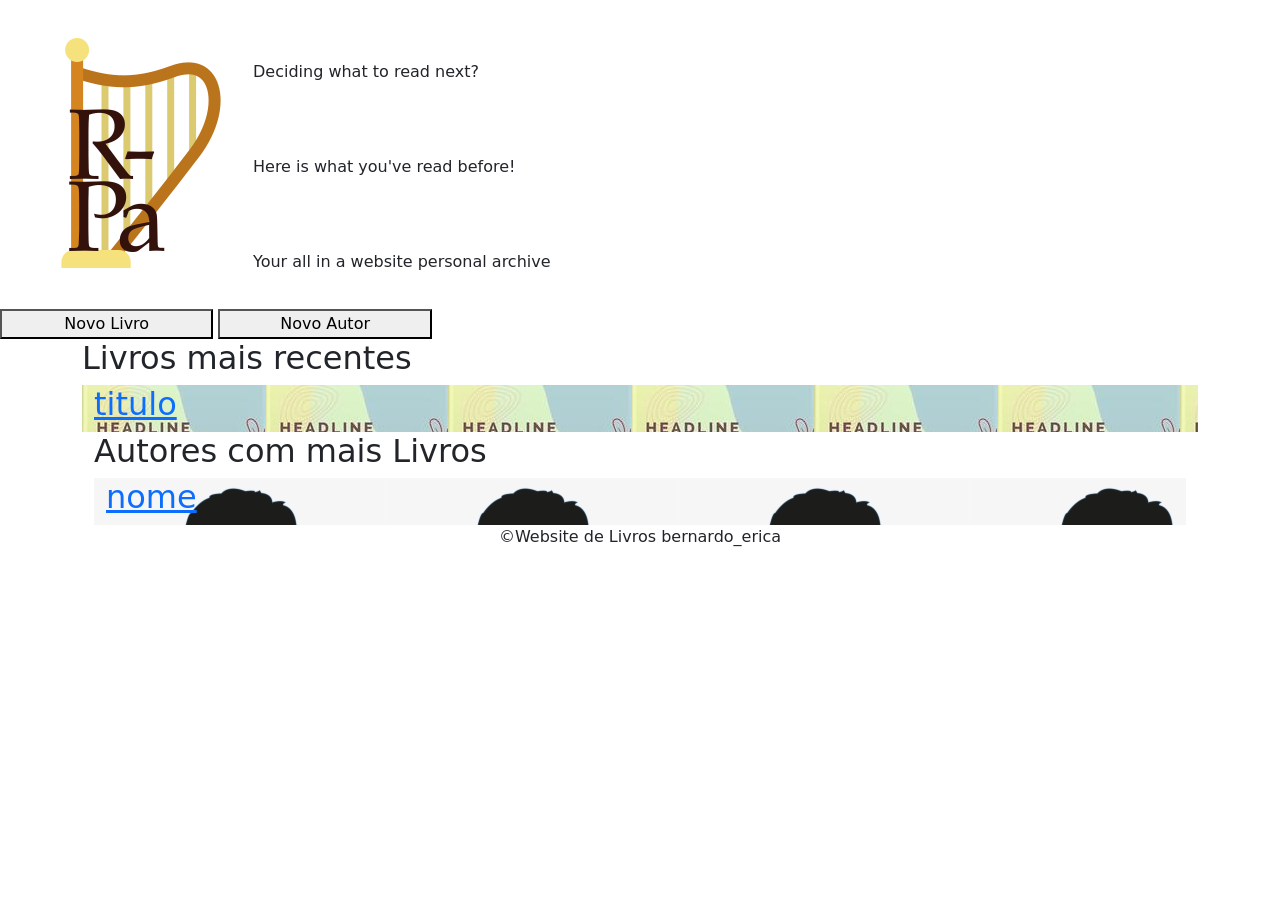
==== html/index.html @ 3e22586c "basicos html: incompleto" ====
<!DOCTYPE html>
<html lang="en">
<head>
    <meta charset="UTF-8">
    <meta name="viewport" content="width=device-width, initial-scale=1.0">
    <meta name="Author" content="Bernardo Silvestre e Erica Henrique">
    <link rel="icon" type="image/gif" href="./css/icon/arpa.png">
    <link href="https://cdn.jsdelivr.net/npm/bootstrap@5.0.2/dist/css/bootstrap.min.css" rel="stylesheet"
     integrity="sha384-EVSTQN3/azprG1Anm3QDgpJLIm9Nao0Yz1ztcQTwFspd3yD65VohhpuuCOmLASjC" crossorigin="anonymous">
     <link rel="preconnect" href="https://fonts.googleapis.com">
     <link rel="preconnect" href="https://fonts.gstatic.com" crossorigin>
     <link href="https://fonts.googleapis.com/css2?family=Alfa+Slab+One&family=Roboto+Slab:wght@100;200&display=swap" rel="stylesheet">
    <link rel="stylesheet" type="text/css" href="./css/styles.css">
    <title>Reader's Personal Archive</title>
</head>

<body>

    <header><br>
        <section class="container-fluid">
            <table>
                <tr>
                    <td class="name col-1" rowspan="3"><img src="/css/img/logo.png" alt="logo R-Pa"></td>
                    <td class="tagline">Deciding what to read next? </td>
                </tr>
                <tr>
                    <td class="tagline">Here is what you've read before! </td>
                </tr>
                <tr>
                    <td class="tagline">Your all in a website personal archive</td>
                </tr>
                
            </table>
        </section>
        <nav>
            <button class="col-2"> Novo Livro <a href="addLivro.html"></a></button>                   
            <button class="col-2"> Novo Autor <a href="addAutor.html"></a></button>
        </nav>
    </header>


   <section class="box">
        <div class="container-lg homepage">
            <h2>Livros mais recentes</h2>
            <div class="row">
                <div class="livro-recente-cont col">
                    <div class="livro-recente container" style="background-image: url('/css/img/test_book.jpg');">
                        <a href="./livro.html?id=$id">
                            <div class="row align-items-end">
                                <div class="col">
                                    <h2>titulo</h2>
                                </div>
                            </div>
                        </a>
                    </div>
                </div>
            </div>
        <div class="container-lg homepage">
            <h2>Autores com mais Livros</h2>
            <div class="row">
                <div class="autor-popular-cont col">
                        <div class="autor-popular container" style="background-image: url('/css/img/test_author.png');">
                            <a href="autor./autor.html?id=$id">
                                <div class="row align-items-end">
                                    <div class="col">
                                        <h2>nome</h2>
                                    </div>
                                </div>
                            </a>
                        </div>
                    </div>
                </div>
            </div>
        </div>
    </section>

    <footer class="container-fluid text-center">
        <div class="container-lg">
            <p>&copy;Website de Livros bernardo_erica</p>
        </div>
    </footer>

    <script src="https://cdn.jsdelivr.net/npm/bootstrap@5.3.7/dist/js/bootstrap.bundle.min.js"
        integrity="sha384-ndDqU0Gzau9qJ1lfW4pNLlhNTkCfHzAVBReH9diLvGRem5+R9g2FzA8ZGN954O5Q"
        crossorigin="anonymous">
    </script>

    </body>
</html>
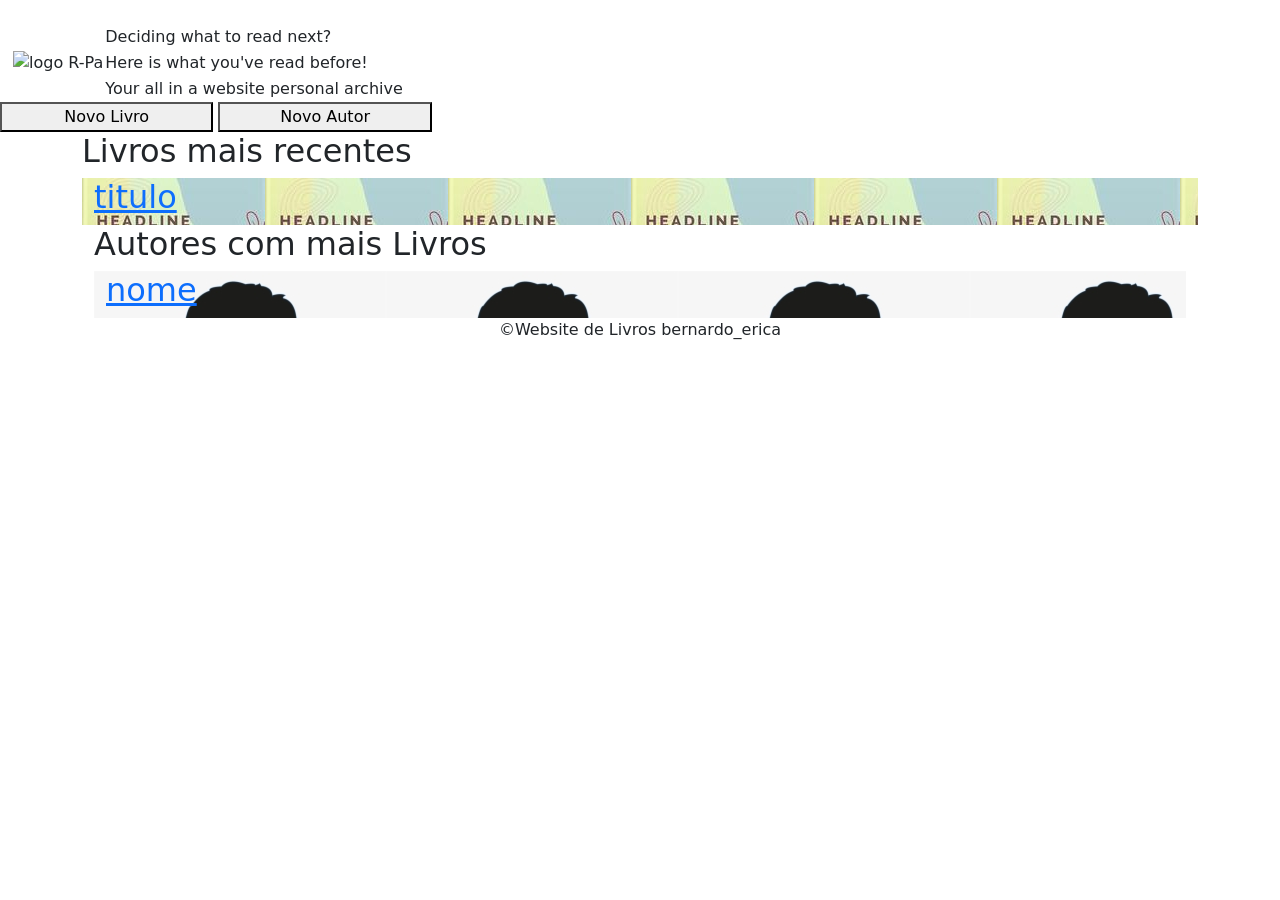
==== commit 4934a961: "css deixou de funcionar??" ====
--- a/html/index.html
+++ b/html/index.html
@@ -20,7 +20,7 @@
         <section class="container-fluid">
             <table>
                 <tr>
-                    <td class="name col-1" rowspan="3"><img src="/css/img/logo.png" alt="logo R-Pa"></td>
+                    <td class="name col-1" rowspan="3"><img src="./css/img/logo.png" alt="logo R-Pa"></td>
                     <td class="tagline">Deciding what to read next? </td>
                 </tr>
                 <tr>
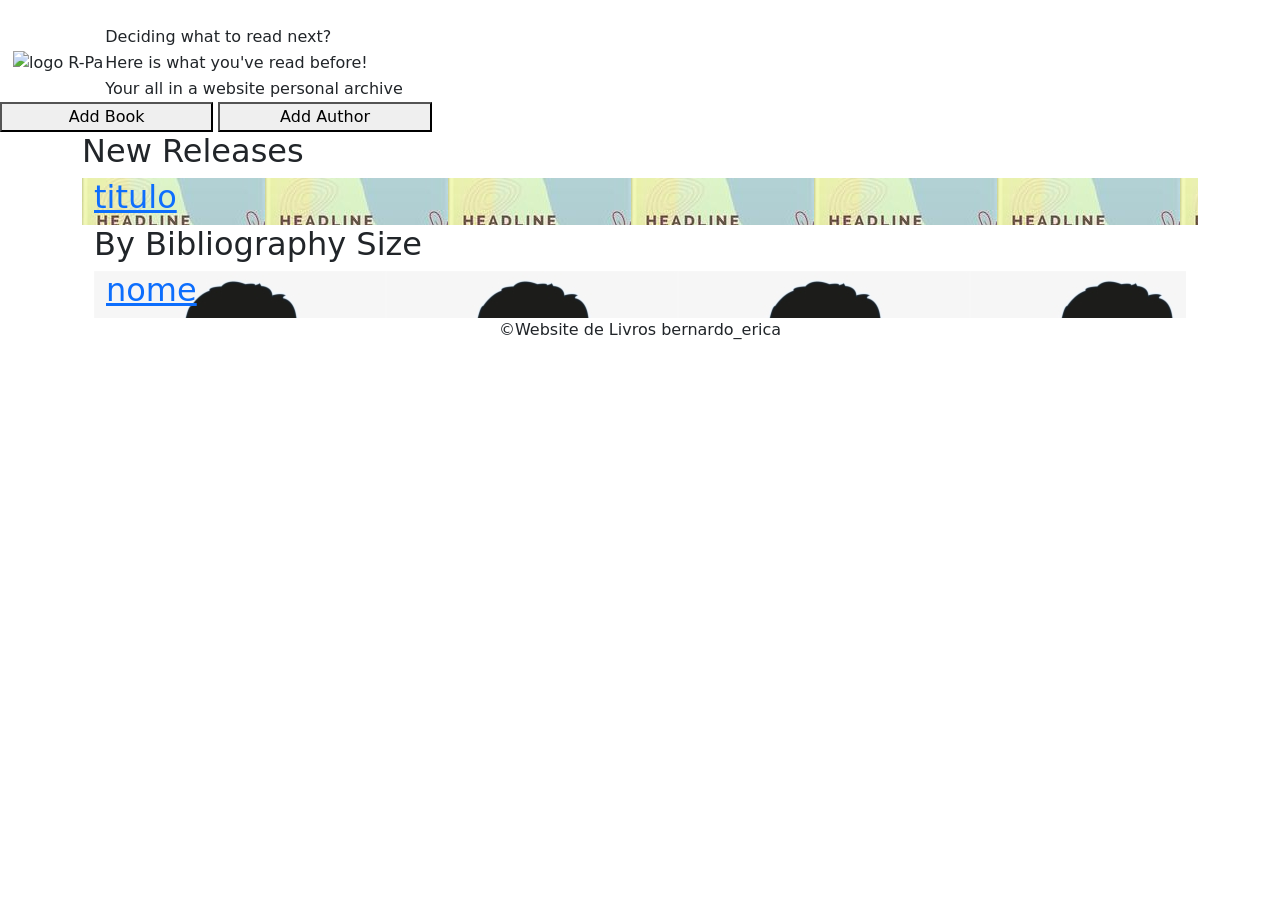
==== commit da0d9fc5: "alterações minimas/ resolvi o css/ imagens ainda não aparecem" ====
--- a/html/index.html
+++ b/html/index.html
@@ -14,7 +14,7 @@
     <title>Reader's Personal Archive</title>
 </head>
 
-<body>
+<body style="background-image: url(./css/img/bookvector.jpg);">
 
     <header><br>
         <section class="container-fluid">
@@ -33,15 +33,15 @@
             </table>
         </section>
         <nav>
-            <button class="col-2"> Novo Livro <a href="addLivro.html"></a></button>                   
-            <button class="col-2"> Novo Autor <a href="addAutor.html"></a></button>
+            <button class="col-2"> Add Book <a href="addLivro.html"></a></button>                   
+            <button class="col-2"> Add Author <a href="addAutor.html"></a></button>
         </nav>
     </header>
 
 
    <section class="box">
         <div class="container-lg homepage">
-            <h2>Livros mais recentes</h2>
+            <h2>New Releases</h2>
             <div class="row">
                 <div class="livro-recente-cont col">
                     <div class="livro-recente container" style="background-image: url('/css/img/test_book.jpg');">
@@ -56,7 +56,7 @@
                 </div>
             </div>
         <div class="container-lg homepage">
-            <h2>Autores com mais Livros</h2>
+            <h2>By Bibliography Size</h2>
             <div class="row">
                 <div class="autor-popular-cont col">
                         <div class="autor-popular container" style="background-image: url('/css/img/test_author.png');">
